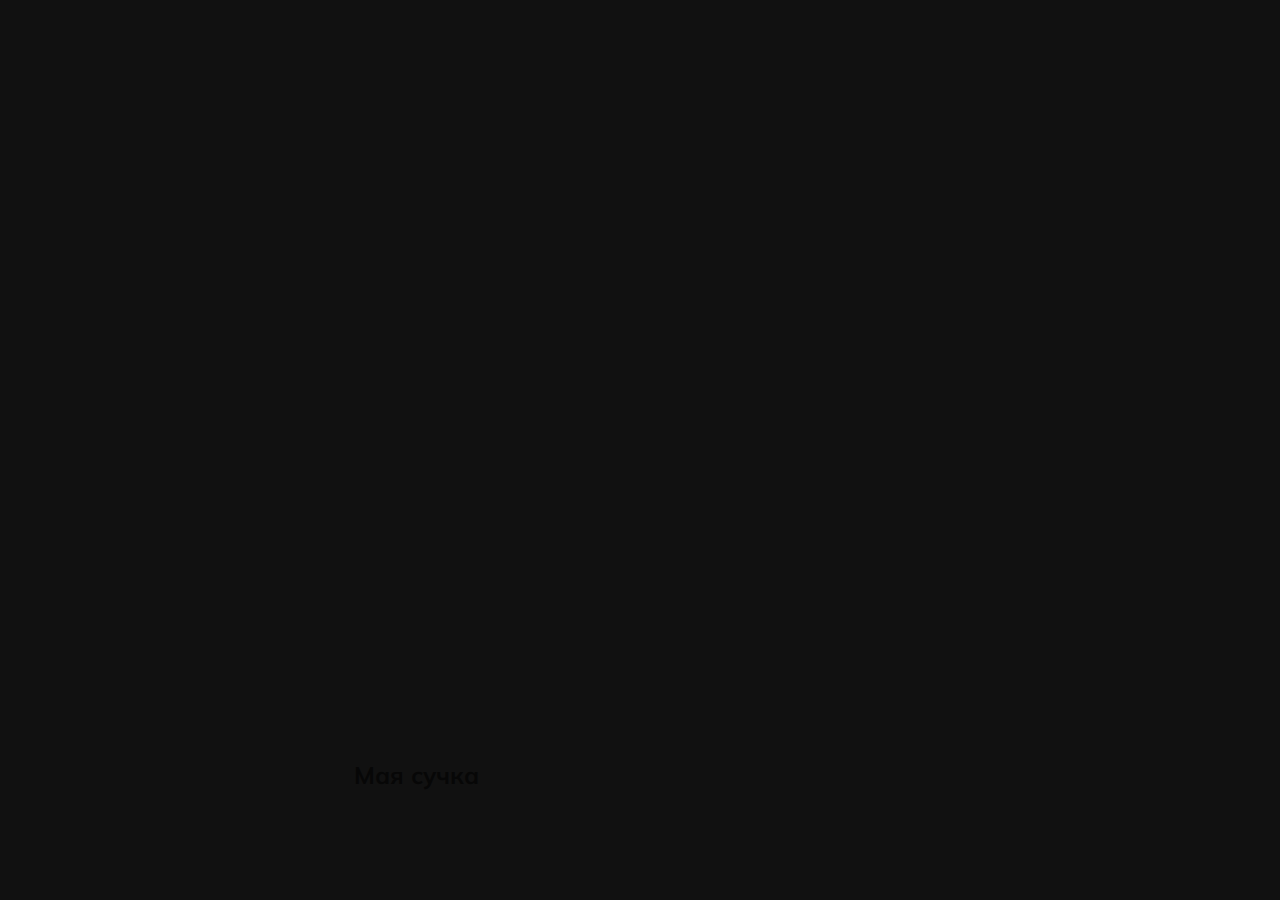
==== p2.html @ 844b86fe "Add files via upload" ====
<!DOCTYPE html>
<html lang="en">
<head>
  <meta charset="UTF-8" />
  <meta name="viewport" content="width=device-width, initial-scale=1.0" />
  <link rel="stylesheet" href="styles.css" />
  <title>The core</title>
</head>
<body>
<div class="container">
  <div
      class="slide"
      style="background-image: url('https://avatars.mds.yandex.net/i?id=941d5fc257deb935ad5bac1579aa635f_l-4012386-images-thumbs&n=13');"
  >
    <h3>Фоткаю пидора, не шевелись</h3>
  </div>
  <div
      class="slide"
      style="
          background-image: url('https://avatars.mds.yandex.net/i?id=da982dd31e949d32799caf2f2a9035c611764e54-5206345-images-thumbs&n=13');
        "
  >
    <h3>Целуйте мониторы, я в сети!</h3>
  </div>
  <div
      class="slide"
      style="
          background-image: url('https://i.pinimg.com/originals/48/97/b0/4897b007db487ef96e945cb6b2608d25.jpg");
        "
  >
    <h3>Вступайте в котклус клан</h3>
  </div>
  <div
      class="slide active"
      style="
          background-image: url('https://static.mk.ru/upload/entities/2020/11/30/23/articles/facebookPicture/df/6f/56/08/cdec6b6cacaf11c97dfe364a20fe185b.jpg');
        "
  >
    <h3>Мая сучка</h3>
  </div>
  <div
      class="slide"
      style="
          background-image: url('https://avatars.mds.yandex.net/i?id=5715223546f4bb0f4a9c76aca3854749e27ca1e8-6955035-images-thumbs&n=13');
        "
  >
    <h3>Маё детство, тут я ещё не был клофелинщиком</h3>
  </div>
</div>

<script src="app.js"></script>
</body>
</html>
---- styles.css ----
@import url('https://fonts.googleapis.com/css?family=Muli&display=swap'); 

* {
  box-sizing: border-box;
}

body {
  font-family: 'Muli', sans-serif;
  overflow: hidden;
  margin: 0;
  background-color: #111;
  height: 100vh;
  display: flex;
  justify-content: center;
  align-items: center;
}

.container {
  width: 100%;
  display: flex;
  padding: 0 20px;
}

.slide {
  height: 80vh;
  border-radius: 20px;
  margin: 10px;
  cursor: pointer;
  color:rgb(7, 7, 7);
  flex: 1;
  background-size: cover;
  background-position: center;
  background-repeat: no-repeat;
  position: relative;
  transition: all 500ms ease-in-out;
}

.slide h3 {
  position: absolute;
font-size: 24px;
bottom: 20px;
left: 20px;
margin: 0;
opacity: 0;
}

.slide.active {
  flex: 10;
}

.slide.active h3 {
  opacity: 1;
  transition: opacity 0.3s ease-in;
}
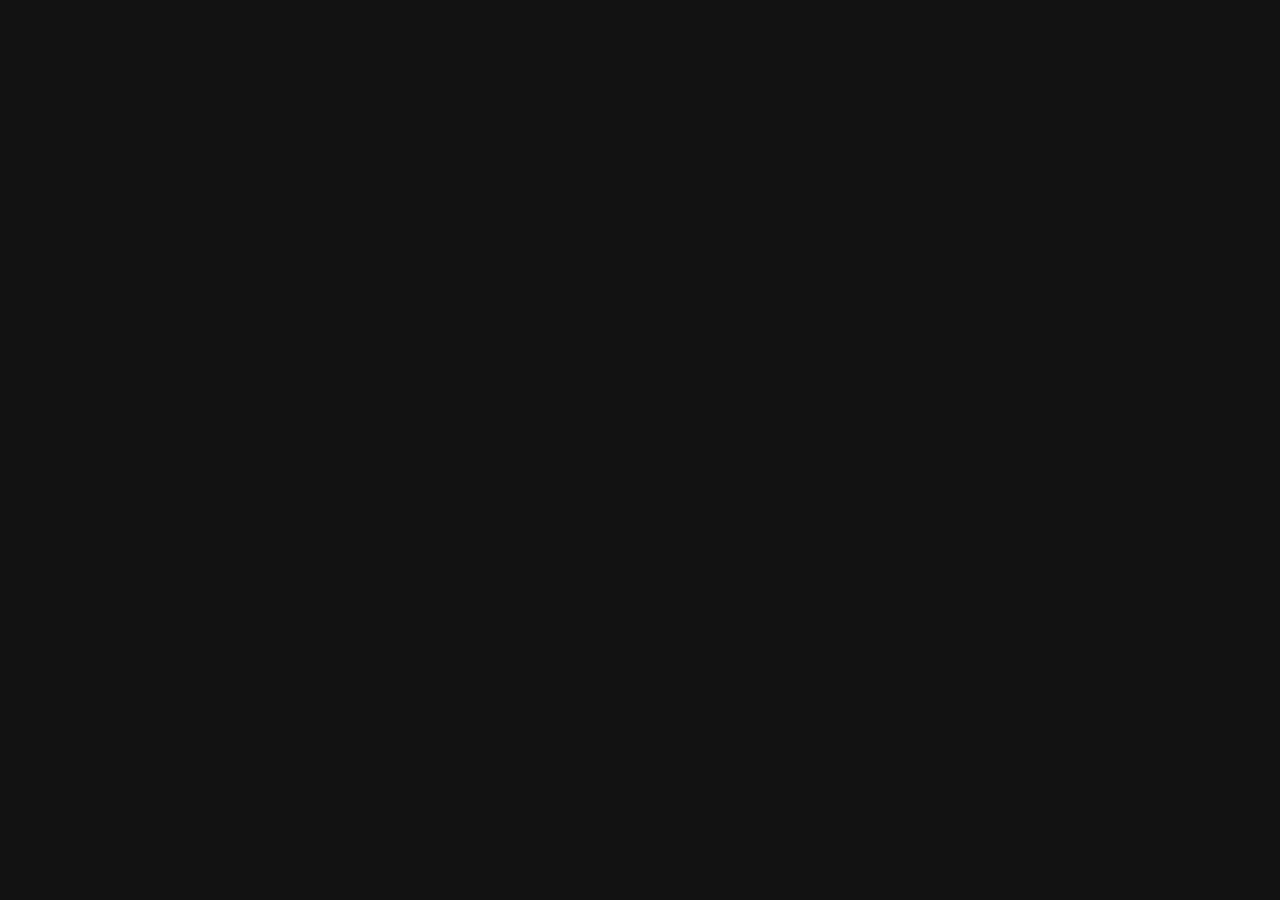
==== commit 7cb71651: "Update p2.html" ====
--- a/p2.html
+++ b/p2.html
@@ -12,7 +12,7 @@
       class="slide"
       style="background-image: url('https://avatars.mds.yandex.net/i?id=941d5fc257deb935ad5bac1579aa635f_l-4012386-images-thumbs&n=13');"
   >
-    <h3>Фоткаю пидора, не шевелись</h3>
+    <h3></h3>
   </div>
   <div
       class="slide"
@@ -20,7 +20,7 @@
           background-image: url('https://avatars.mds.yandex.net/i?id=da982dd31e949d32799caf2f2a9035c611764e54-5206345-images-thumbs&n=13');
         "
   >
-    <h3>Целуйте мониторы, я в сети!</h3>
+    <h3></h3>
   </div>
   <div
       class="slide"
@@ -28,7 +28,7 @@
           background-image: url('https://i.pinimg.com/originals/48/97/b0/4897b007db487ef96e945cb6b2608d25.jpg");
         "
   >
-    <h3>Вступайте в котклус клан</h3>
+    <h3></h3>
   </div>
   <div
       class="slide active"
@@ -36,7 +36,7 @@
           background-image: url('https://static.mk.ru/upload/entities/2020/11/30/23/articles/facebookPicture/df/6f/56/08/cdec6b6cacaf11c97dfe364a20fe185b.jpg');
         "
   >
-    <h3>Мая сучка</h3>
+    <h3></h3>
   </div>
   <div
       class="slide"
@@ -44,7 +44,7 @@
           background-image: url('https://avatars.mds.yandex.net/i?id=5715223546f4bb0f4a9c76aca3854749e27ca1e8-6955035-images-thumbs&n=13');
         "
   >
-    <h3>Маё детство, тут я ещё не был клофелинщиком</h3>
+    <h3></h3>
   </div>
 </div>
 
